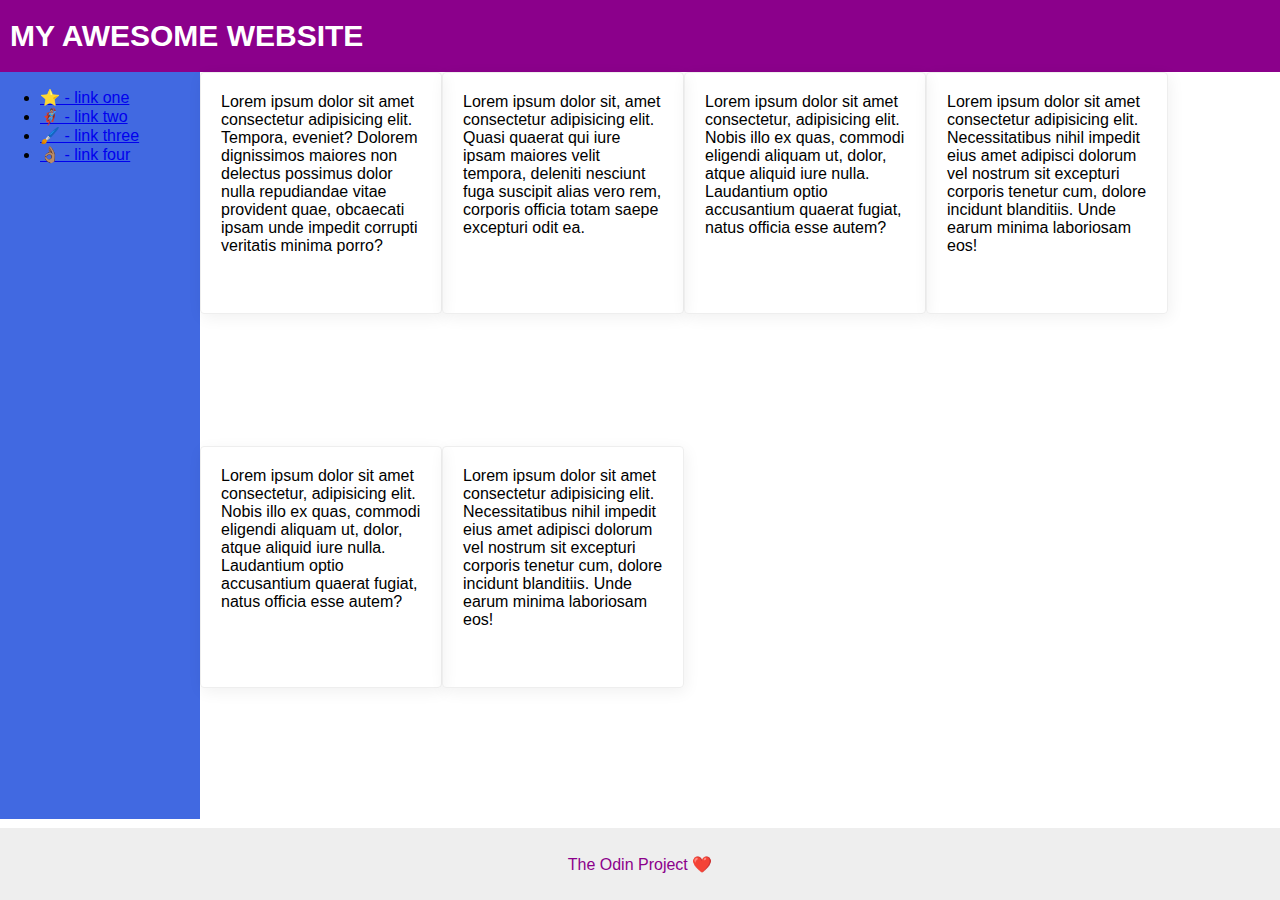
==== foundations/flex/07-flex-layout-2/index.html @ 8719d072 "Almost completed challenge, work on padding and text styles!" ====
<!DOCTYPE html>
<html lang="en">
  <head>
    <meta charset="UTF-8">
    <meta http-equiv="X-UA-Compatible" content="IE=edge">
    <meta name="viewport" content="width=device-width, initial-scale=1.0">
    <title>The Holy Grail</title>
    <link rel="stylesheet" href="style.css">
  </head>
  <body>
    <div class="header">
      MY AWESOME WEBSITE
    </div>
<div class="everything">
    <div class="sidebar">
      <ul>
        <li><a href="#">⭐ - link one</a></li>
        <li><a href="#">🦸🏽‍♂️ - link two</a></li>
        <li><a href="#">🖌️ - link three</a></li>
        <li><a href="#">👌🏽 - link four</a></li>
      </ul>
    </div>
  <div class="cards">
    <div class="card">Lorem ipsum dolor sit amet consectetur adipisicing elit. Tempora, eveniet? Dolorem dignissimos maiores non delectus possimus dolor nulla repudiandae vitae provident quae, obcaecati ipsam unde impedit corrupti veritatis minima porro?</div>
    <div class="card">Lorem ipsum dolor sit, amet consectetur adipisicing elit. Quasi quaerat qui iure ipsam maiores velit tempora, deleniti nesciunt fuga suscipit alias vero rem, corporis officia totam saepe excepturi odit ea.</div>
    <div class="card">Lorem ipsum dolor sit amet consectetur, adipisicing elit. Nobis illo ex quas, commodi eligendi aliquam ut, dolor, atque aliquid iure nulla. Laudantium optio accusantium quaerat fugiat, natus officia esse autem?</div>
    <div class="card">Lorem ipsum dolor sit amet consectetur adipisicing elit. Necessitatibus nihil impedit eius amet adipisci dolorum vel nostrum sit excepturi corporis tenetur cum, dolore incidunt blanditiis. Unde earum minima laboriosam eos!</div>
    <div class="card">Lorem ipsum dolor sit amet consectetur, adipisicing elit. Nobis illo ex quas, commodi eligendi aliquam ut, dolor, atque aliquid iure nulla. Laudantium optio accusantium quaerat fugiat, natus officia esse autem?</div>
    <div class="card">Lorem ipsum dolor sit amet consectetur adipisicing elit. Necessitatibus nihil impedit eius amet adipisci dolorum vel nostrum sit excepturi corporis tenetur cum, dolore incidunt blanditiis. Unde earum minima laboriosam eos!</div>
  </div>
</div>
    <div class="footer">
      The Odin Project ❤️
    </div>
  </body>
</html>
---- foundations/flex/07-flex-layout-2/style.css ----
body {
  font-family: -apple-system, BlinkMacSystemFont, 'Segoe UI', Roboto, Oxygen, Ubuntu, Cantarell, 'Open Sans', 'Helvetica Neue', sans-serif;
  margin: 0;
  min-height: 100vh;
  display:flex;
  flex-direction:column;
}

.header {
  height: 72px;
  background: darkmagenta;
  color: white;
  font-weight:bold;
  display:flex;
  align-items:center;
  padding-left:10px;
  font-size:30px;
}

.footer {
  height: 72px;
  background: #eee;
  color: darkmagenta;
  margin-top: auto;
  display:flex;
  justify-content:center; 
  align-items:center;

}

.sidebar {
  width: 200px;
  background: royalblue;
  box-sizing: border-box;
  display:flex;
  height:83vh;
  flex-shrink:0;
}

.card {
  border: 1px solid #eee;
  box-shadow: 2px 4px 16px rgba(0,0,0,.06);
  border-radius: 4px;
  display:flex;
  justify-content:flex-start;
  padding:20px;
  max-width: 200px;
  max-height:200px;
}

.everything{
  display:flex;
  
}

.cards{
  display:flex;
  flex-direction:row;
  flex-wrap:wrap;
}
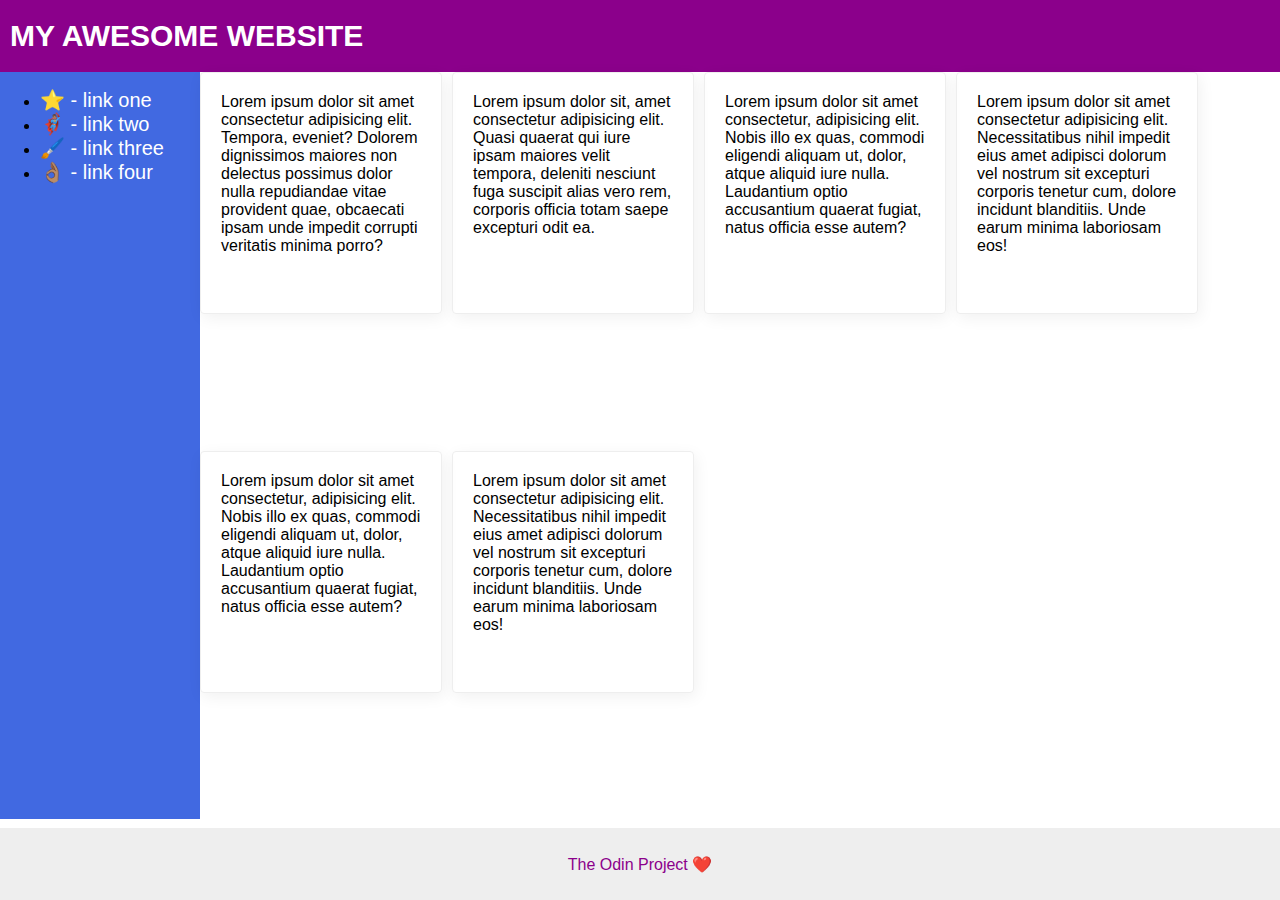
==== commit 91b40590: "Completed seventh challenge" ====
--- a/foundations/flex/07-flex-layout-2/index.html
+++ b/foundations/flex/07-flex-layout-2/index.html
@@ -14,10 +14,10 @@
 <div class="everything">
     <div class="sidebar">
       <ul>
-        <li><a href="#">⭐ - link one</a></li>
-        <li><a href="#">🦸🏽‍♂️ - link two</a></li>
-        <li><a href="#">🖌️ - link three</a></li>
-        <li><a href="#">👌🏽 - link four</a></li>
+        <li><a href="#" class="link">⭐ - link one</a></li>
+        <li><a href="#" class="link">🦸🏽‍♂️ - link two</a></li>
+        <li><a href="#" class="link">🖌️ - link three</a></li>
+        <li><a href="#" class="link">👌🏽 - link four</a></li>
       </ul>
     </div>
   <div class="cards">
--- a/foundations/flex/07-flex-layout-2/style.css
+++ b/foundations/flex/07-flex-layout-2/style.css
@@ -35,6 +35,7 @@
   display:flex;
   height:83vh;
   flex-shrink:0;
+
 }
 
 .card {
@@ -57,4 +58,11 @@
   display:flex;
   flex-direction:row;
   flex-wrap:wrap;
+  gap: 10px;
+}
+
+.link{
+  font-size:20px;
+  text-decoration: none;
+  color: white;
 }